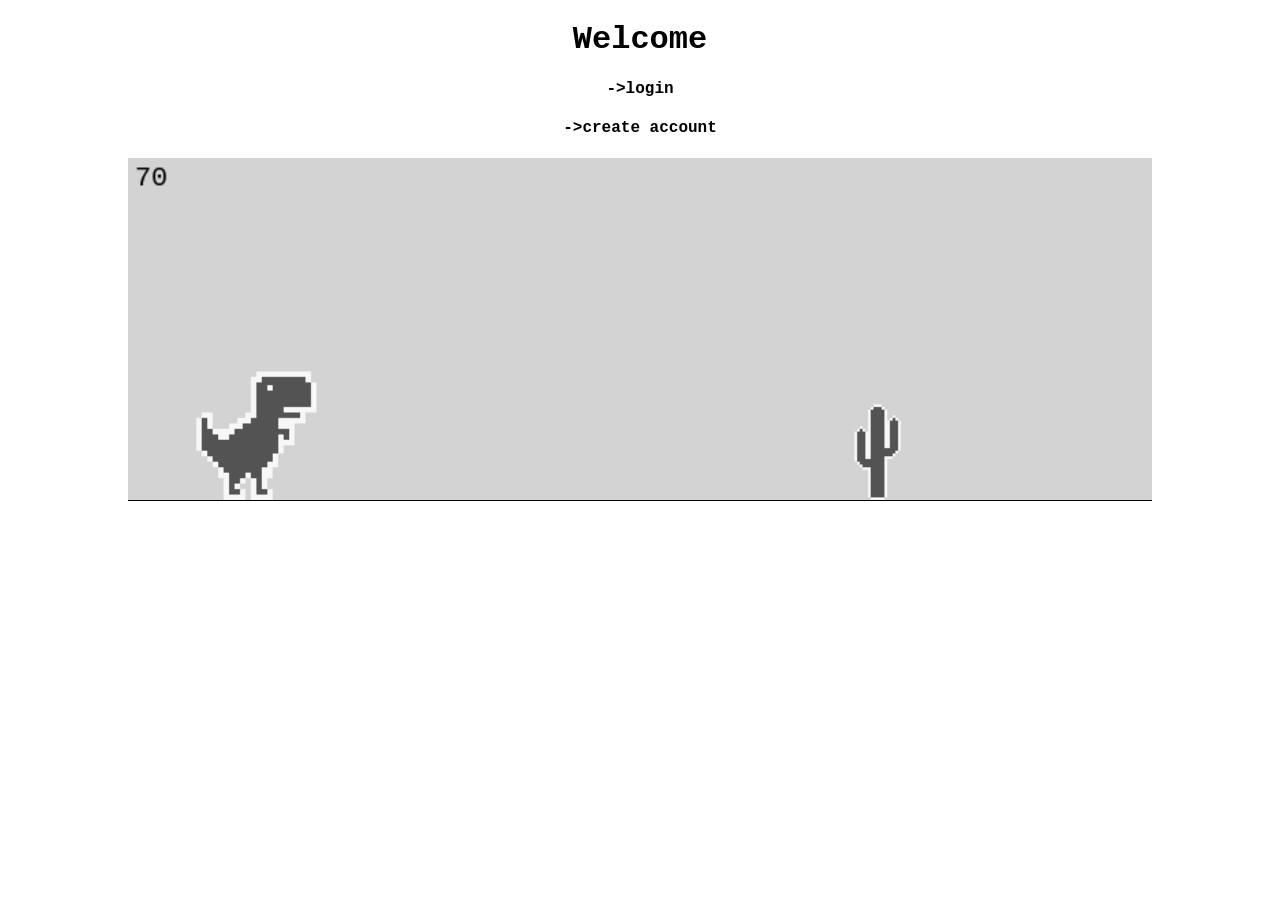
==== index.html @ 0a2c376e "initial commit: sanitized copy of internship web app" ====
<!DOCTYPE html>
<html>
	<head>
		<meta charset="UTF-8">
        	<meta name="viewport", content="width=device-width, initial-scale=1.0">
		<title>Seito's website</title>
		<link rel="stylesheet" href="dino.css">
		<script src="dino.js"></script>
		<style>
			a{
				color: black;
				text-decoration: none;
			}
			a:hover{
				color: grey;
			}
			#board {
   				display: block;
    				margin: 0 auto;
    				width: 80vw;         
   				max-width: 1200px;
    				height: auto;  
}
		</style>
	</head>
	<body>
		<h1>Welcome</h1>
		<h4><a href="login.html">->login</a></h3>
		<h4><a href="register.html">->create account</a><h3>
		<canvas id="board"></canvas>
	</body>
</html>
---- dino.css ----
body {
    font-family:'Courier New', Courier, monospace;
    text-align: center;
}

#board {
    background-color: lightgray;
    border-bottom: 1px solid black;
}
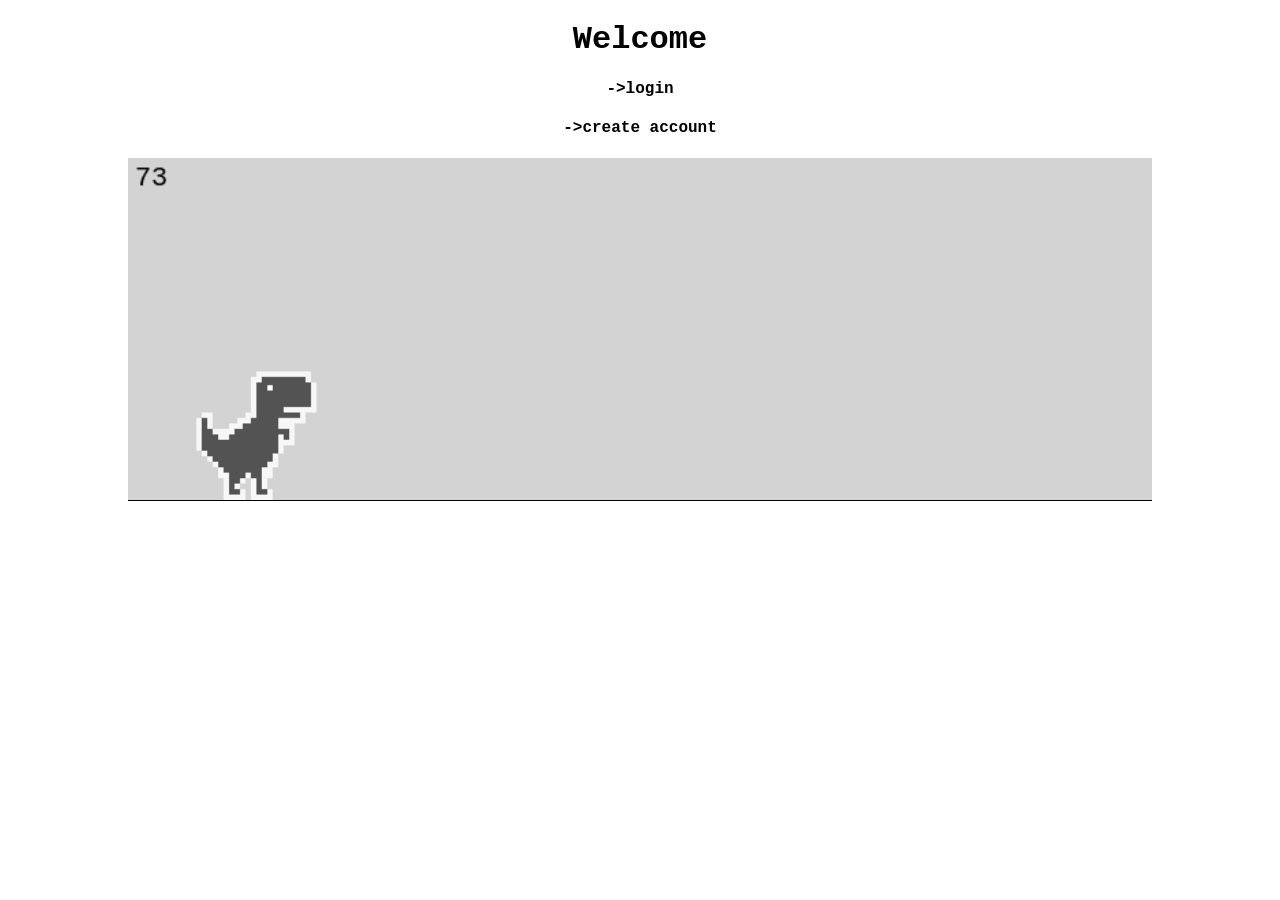
==== commit 7981c8c4: "add README, update gitignore and config placeholders" ====
--- a/index.html
+++ b/index.html
@@ -3,7 +3,8 @@
 	<head>
 		<meta charset="UTF-8">
         	<meta name="viewport", content="width=device-width, initial-scale=1.0">
-		<title>Seito's website</title>
+		<title>Apache website</title>
+		<!-- implemented the dinosaur game from github (not my code)-->
 		<link rel="stylesheet" href="dino.css">
 		<script src="dino.js"></script>
 		<style>
